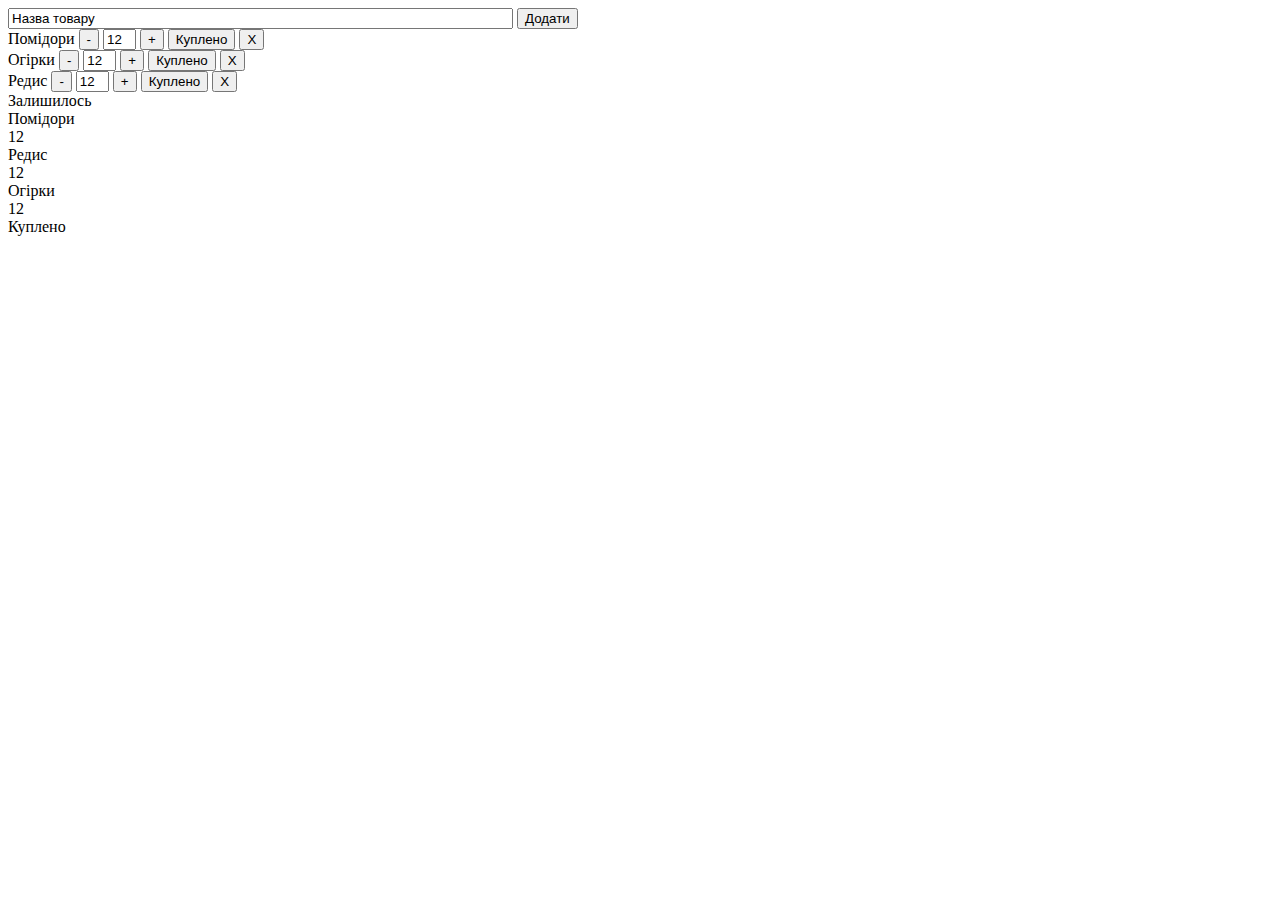
==== лаба1.html @ 21cadeaf "Add files via upload" ====
<html>

 <head> 
  <title>background-color</title>
  <link rel="stylesheet" type="text/css" href="гавно1.css" />
 </head> 
 <body>
  
<div class="box">

 <input type="text" size="60" value="Назва товару">
 
   <button type ="button123" 
	onclick="yeap()">
	Додати
   </button>
   
   <div	class="style1">Помідори
   
   <button type="button1" 
	onclick="yeap()">
	-
   </button>
   
   <input type="text" size="1" value="12">
   
   <button type="button2"	
	onclick="ap()">
	+
   </button>
   
   <button type="buttonKup" 
	onclick="yeap()">
	Куплено
   </button>
   
    <button type="buttonKrest" 
	onclick="yeap()">
	X
   </button>
   
   </div>
   <div	class="style2">Огірки
   <button type="button1"	
	onclick="yeap()">
	-
   </button>
   
   <input type="text" size="1" value="12">
   
   <button type="button2"	
	onclick="yeap()">
	+
   </button>
   
   <button type="buttonKup" 
	onclick="yeap()">
	Куплено
   </button>
   
   <button type="buttonKrest" 
	onclick="yeap()">
	X
   </button>
   
   </div>
   <div	class="style3">Редис
   
   <button type="button1"	
	onclick="yeap()">
	-
   </button>
   
   <input type="text" size="1" value="12">
   
   <button type="button2"	
	onclick="yeap()">
	+
   </button>
   
   <button type="buttonKup" 
	onclick="yeap()">
	Куплено
   </button>
   
   <button type="buttonKrest" 
	onclick="yeap()">
	X
   </button>
   
   </div>
   
   
   
   
</div>
</div>


<div class="box1">
  <div	class="style9">Залишилось
 </div>
 
 
<div class="text">Помідори
</div>

<div class="text1">12</div>

  <div class="text">Редис
</div>

<div class="text1">12</div>
 <div class="text">Огірки
</div>

<div class="text1">12</div>

  </div>
  
  </div>
  
 
  </div>
  
  
  
 <div class="box2">
  <div	class="style10">Куплено
 </div>
   </div>
  </body>
</html>
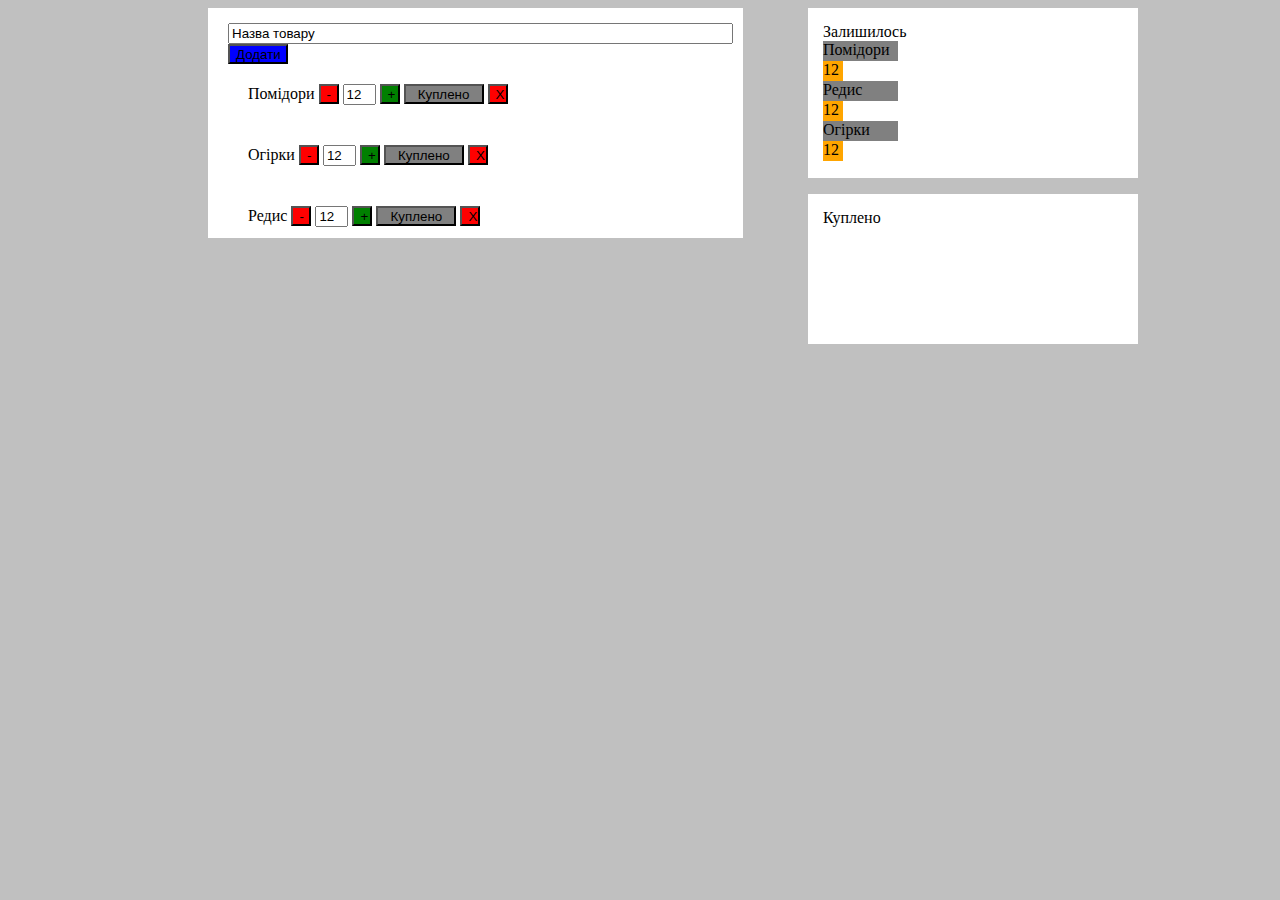
==== commit 988f5d1f: "Update лаба1.html" ====
--- a/лаба1.html
+++ b/лаба1.html
@@ -2,7 +2,7 @@
 
  <head> 
   <title>background-color</title>
-  <link rel="stylesheet" type="text/css" href="гавно1.css" />
+  <link rel="stylesheet" type="text/css" href="лаба1.css" />
  </head> 
  <body>
   
@@ -130,4 +130,4 @@
  </div>
    </div>
   </body>
-</html>+</html>
--- a/лаба1.css
+++ b/лаба1.css
@@ -0,0 +1,110 @@
+div[class = box]	{
+width:	500px;	
+height:	200px;
+padding:	15px;
+padding-left:	20px;
+border-left-width:	100px;
+margin-left:	200px;
+background-color: white;
+float: left;
+border: 200px
+}
+.style1 {
+	padding:	20px;
+
+}
+.style2 {
+	padding:	20px;
+
+}
+.style3 {
+	padding:	20px;
+
+}
+.style4 {
+	padding:	20px;
+
+}
+.style5 {
+	padding:	20px;
+
+}
+text {
+	height:	200px;
+}
+button[type="button123"]	{
+	width:	60px;	
+	height:	20px;
+	background-color:blue;
+	
+
+}
+button[type="button1"] {
+	
+	width:	20px;	
+	height:	20px;
+	background-color:red;
+
+
+}
+button[type="button2"]	{
+	width:	20px;	
+	height:	20px;
+	background-color:green;
+
+}
+
+button[type="buttonKup"]	{
+	width:	80px;	
+	height:	20px;
+	background-color:gray;
+}
+
+button[type="buttonKrest"] {
+	
+	width:	20px;	
+	height:	20px;
+	background-color:red;
+
+}
+
+body {
+background-color:#C0C0C0
+}
+
+div[class = box1]	{
+	
+width:	300px;	
+height:	140px;
+padding:	15px;
+background-color: white;
+border-left-width:	100px;
+float: center-right;
+margin-left:800px;
+
+}
+
+div[class = box2]	{
+	
+width:	300px;	
+height:	120px;
+padding:	15px;
+background-color: white;
+border-left-width:	100px;
+float: center-right;
+margin-left:800px;
+margin-top:16px;
+
+}
+
+div[class = text]	{
+background-color:	gray;
+width:	75px;
+height:	20px;}
+
+div[class = text1]	{
+background-color:	orange;
+width:	20px;
+height:	20px;
+}
+
